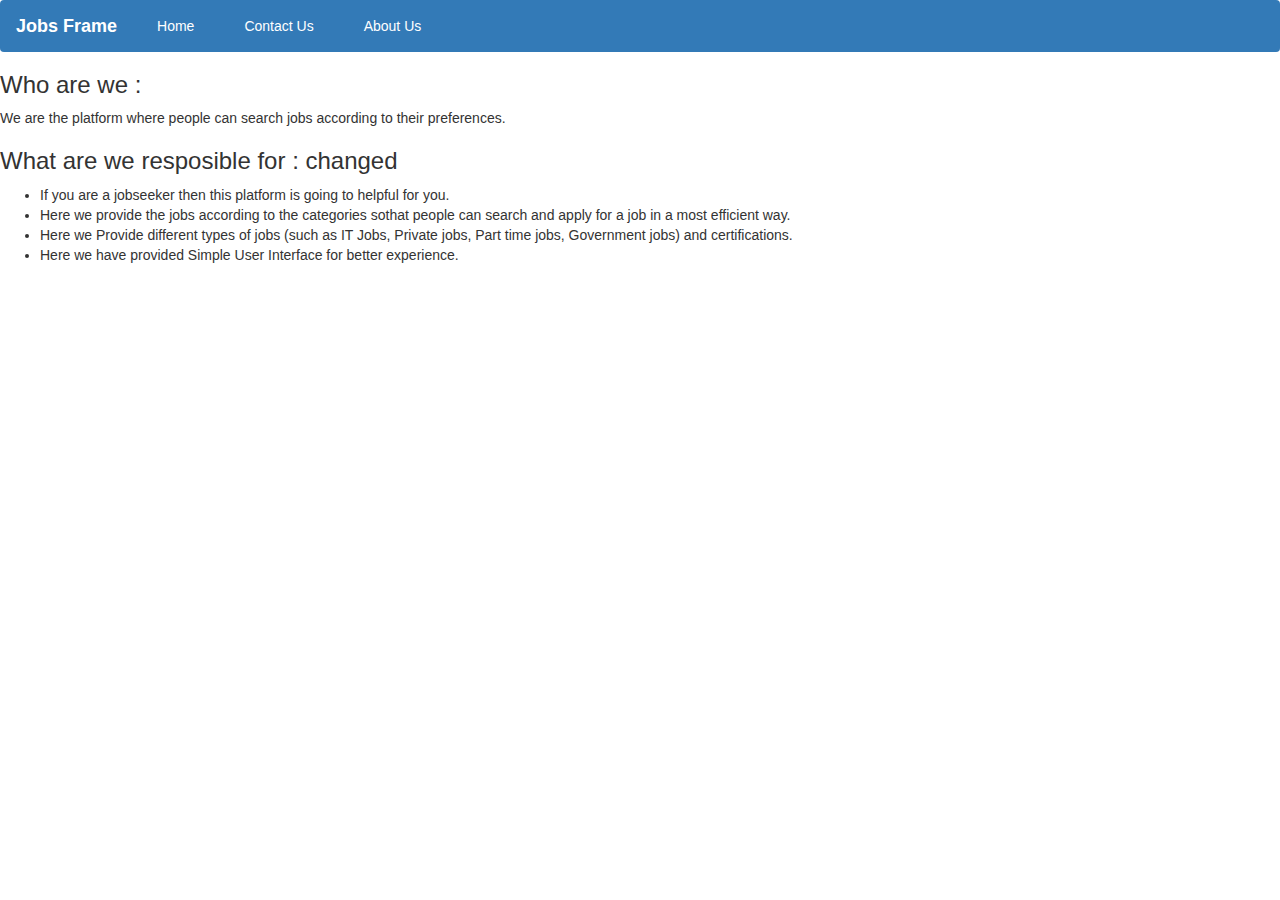
==== jobs1/templates/jobs1/about_us.html @ fc525208 "comitted1" ====
<html>
    <head>
        <style>
            .fa {
              padding: 20px;
              font-size: 30px;
              width: 50px;
              text-align: center;
              text-decoration: none;
              margin: 5px 2px;
            }
            
            .fa:hover {
                opacity: 0.7;
            }
            
            .fa-facebook {
              background: #3B5998;
              color: white;
            }
            
            .fa-twitter {
              background: #55ACEE;
              color: white;
            }
            
            .fa-google {
              background: #dd4b39;
              color: white;
            }
            
            .fa-linkedin {
              background: #007bb5;
              color: white;
            }
            
            .fa-youtube {
              background: #bb0000;
              color: white;
            }
            
            .fa-instagram {
              background: #125688;
              color: white;
            }
            
            .fa-pinterest {
              background: #cb2027;
              color: white;
            }
            
            .fa-snapchat-ghost {
              background: #fffc00;
              color: white;
              text-shadow: -1px 0 black, 0 1px black, 1px 0 black, 0 -1px black;
            }
            
            .fa-skype {
              background: #00aff0;
              color: white;
            }
            
            .fa-android {
              background: #a4c639;
              color: white;
            }
            
            .fa-dribbble {
              background: #ea4c89;
              color: white;
            }
            
            .fa-vimeo {
              background: #45bbff;
              color: white;
            }
            
            .fa-tumblr {
              background: #2c4762;
              color: white;
            }
            
            .fa-vine {
              background: #00b489;
              color: white;
            }
            
            .fa-foursquare {
              background: #45bbff;
              color: white;
            }
            
            .fa-stumbleupon {
              background: #eb4924;
              color: white;
            }
            
            .fa-flickr {
              background: #f40083;
              color: white;
            }
            
            .fa-yahoo {
              background: #430297;
              color: white;
            }
            
            .fa-soundcloud {
              background: #ff5500;
              color: white;
            }
            
            .fa-reddit {
              background: #ff5700;
              color: white;
            }
            
            .fa-rss {
              background: #ff6600;
              color: white;
            }
            </style>
            <link rel="stylesheet" href="https://cdnjs.cloudflare.com/ajax/libs/font-awesome/4.7.0/css/font-awesome.min.css">
        <!-- Required meta tags -->
        <meta charset="utf-8">
        <meta name="viewport" content="width=device-width, initial-scale=1">
    
        <!-- Latest compiled and minified CSS -->
        <link rel="stylesheet" href="https://maxcdn.bootstrapcdn.com/bootstrap/3.4.1/css/bootstrap.min.css">
    
        <!-- jQuery library -->
        <script src="https://ajax.googleapis.com/ajax/libs/jquery/3.5.1/jquery.min.js"></script>
    
        <!-- Latest compiled JavaScript -->
        <script src="https://maxcdn.bootstrapcdn.com/bootstrap/3.4.1/js/bootstrap.min.js"></script>
        
    
    
        <title>Jobs Frame</title>
    
    </head>
    <body>
      <nav class="navbar bg-primary">
        <div class="container-fluid ">
          <div class="navbar-header">
            <button type="button" style="background-color:#2b0909 ;" class="navbar-toggle" data-toggle="collapse" data-target="#myNavbar1">
              <span class="icon-bar" style="background-color:white ;"></span>
              <span class="icon-bar" style="background-color:white ;"></span>
              <span class="icon-bar" style="background-color:white ;"></span>
            </button>
            <b class="navbar-brand" >Jobs Frame</b>
          </div>
          <div class="collapse navbar-collapse" id="myNavbar1">
            <ul class="nav navbar-nav">
              <li><a style=" 
                color: white;
                padding: 15px 25px;
                text-align: center;" href="/index/all_jobs/1">Home</a></li>
              <li><a style=" 
                color: white;
                padding: 15px 25px;
                text-align: center;" href="/contact_us">Contact Us</a></li>
              <li><a style=" 
                color: white;
                padding: 15px 25px;
                text-align: center;" href="/about_us">About Us</a></li>
          </ul>
            
          </div>
        </div>
      </nav>
        <h3>Who are we : </h3>
        <p>We are the platform where people can search jobs according to their preferences.  </p>

        <h3>What are we resposible for : changed </h3>
        <ul>
          <li>If you are a jobseeker then this platform is going to helpful for you.</li>
          <li>Here we provide the jobs according to the categories sothat people can search and apply for a job in a most efficient way.</li>
          <li>Here we Provide different types of jobs (such as IT Jobs, Private jobs, Part time jobs, Government jobs) and certifications.</li>
          <li>Here we have provided Simple User Interface for better experience.
          </li>
        </ul>
        
    </body>
</html>
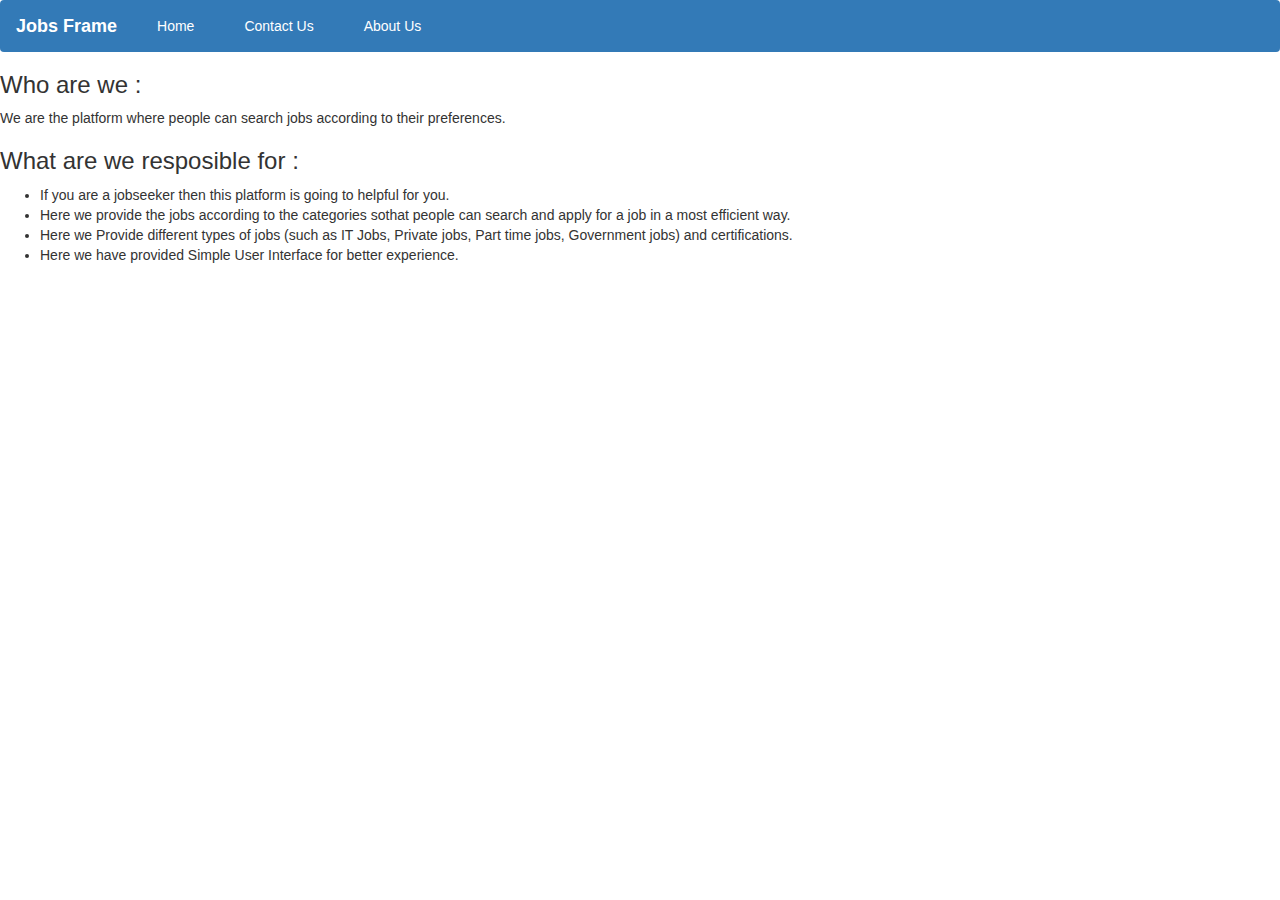
==== commit bafe846d: "all changes deployed" ====
--- a/jobs1/templates/jobs1/about_us.html
+++ b/jobs1/templates/jobs1/about_us.html
@@ -172,7 +172,7 @@
         <h3>Who are we : </h3>
         <p>We are the platform where people can search jobs according to their preferences.  </p>
 
-        <h3>What are we resposible for : changed </h3>
+        <h3>What are we resposible for : </h3>
         <ul>
           <li>If you are a jobseeker then this platform is going to helpful for you.</li>
           <li>Here we provide the jobs according to the categories sothat people can search and apply for a job in a most efficient way.</li>
